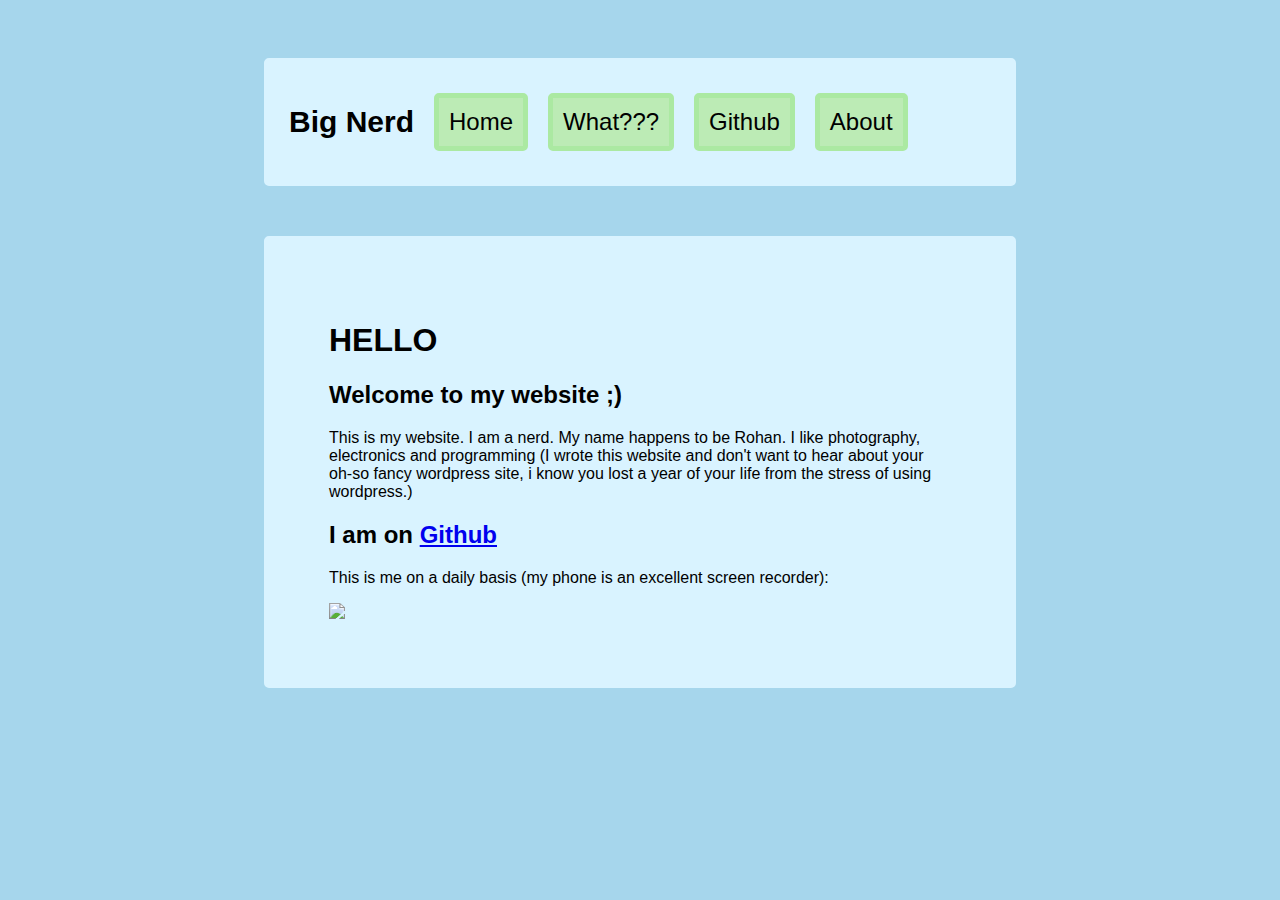
==== index.html @ 5063a357 "change home to index" ====
<!DOCTYPE html>
<html>
    <head>
        <title>Home</title>
        <link rel="stylesheet" href="style.css">
    </head>
    
    <div class="navbar">
            <div class="navtitle">Big Nerd</div>
            <button class="navbutton" onclick="window.location.href='index.html';">Home</button>
            <button class="navbutton" onclick="window.location.href='what.html';">What???</button>
            <button class="navbutton" onclick="window.location.href='https://github.com/filenotfound7';">Github</button>
            <button class="navbutton" onclick="window.location.href='about.html';">About</button>
    </div>

    <div class="content">
        <h1>HELLO</h1>
        <h2>Welcome to my website ;)</h2>
        <p>
            This is my website. I am a nerd. My name happens to be Rohan. I like photography, electronics and programming (I wrote this website and don't want to hear about your oh-so fancy wordpress site, i know you lost a year of your life from the stress of using wordpress.)
        </p>
        <h2>I am on <a href="https://github.com/filenotfound7">Github</a></h2>
        
        <p>
            This is me on a daily basis (my phone is an excellent screen recorder):
        </p>
        <img src="hacking.gif">
    </div>
</html>
---- style.css ----
html {
    background-color: rgb(166, 214, 236);
    padding-left: 20%;
    padding-right: 20%;
    padding-top: 50px;
}
.navtitle {
    margin-top:auto;
    margin-bottom:auto;
    width: auto;
    font-size: 30px;
    margin-right: 10px;
    font-family: Arial, Helvetica, sans-serif;
    font-weight: bold;
}
.navbutton {
    width: auto;
    border: 5px solid rgb(171, 233, 162);
    border-radius: 5px;
    padding: 10px;
    background-color: rgb(188, 235, 181);
    font-size: 24px;
    cursor: pointer;
    margin: 10px;
    font-family: Arial, Helvetica, sans-serif;
}
.navbutton:hover {
    width: auto;
    border: 5px solid rgb(153, 209, 234);
    border-radius: 5px;
    padding: 10px;
    background-color: rgb(166, 214, 236);
    font-size: 24px;
    cursor: pointer;
    margin: 10px;
    font-family: Arial, Helvetica, sans-serif;
}
.navbar {
    display: flex;
    flex-direction: row;
    justify-content: left;
    
    width: auto;
    border: 15px solid rgb(217, 243, 255);
    border-radius: 5px;
    padding: 10px;
    margin-bottom: 50px;
    background-color: rgb(217, 243, 255);
    font-family: Arial, Helvetica, sans-serif;
}
.content {
    width: auto;
    border: 15px solid rgb(217, 243, 255);
    border-radius: 5px;
    padding: 50px;
    background-color: rgb(217, 243, 255);
    font-family: Arial, Helvetica, sans-serif;
  }
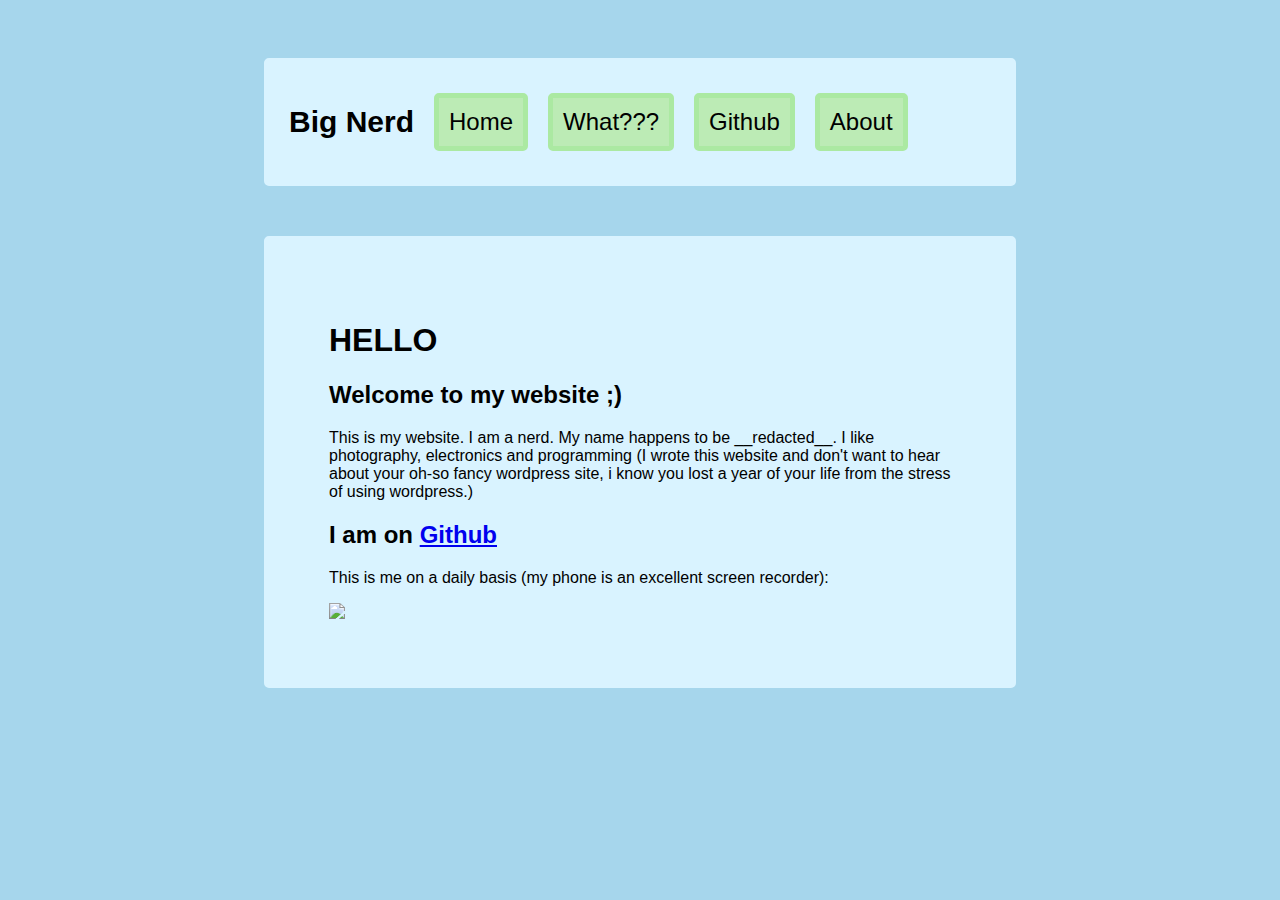
==== commit 69922337: "Update index.html" ====
--- a/index.html
+++ b/index.html
@@ -17,7 +17,7 @@
         <h1>HELLO</h1>
         <h2>Welcome to my website ;)</h2>
         <p>
-            This is my website. I am a nerd. My name happens to be Rohan. I like photography, electronics and programming (I wrote this website and don't want to hear about your oh-so fancy wordpress site, i know you lost a year of your life from the stress of using wordpress.)
+            This is my website. I am a nerd. My name happens to be __redacted__. I like photography, electronics and programming (I wrote this website and don't want to hear about your oh-so fancy wordpress site, i know you lost a year of your life from the stress of using wordpress.)
         </p>
         <h2>I am on <a href="https://github.com/filenotfound7">Github</a></h2>
         
@@ -26,4 +26,4 @@
         </p>
         <img src="hacking.gif">
     </div>
-</html>+</html>
